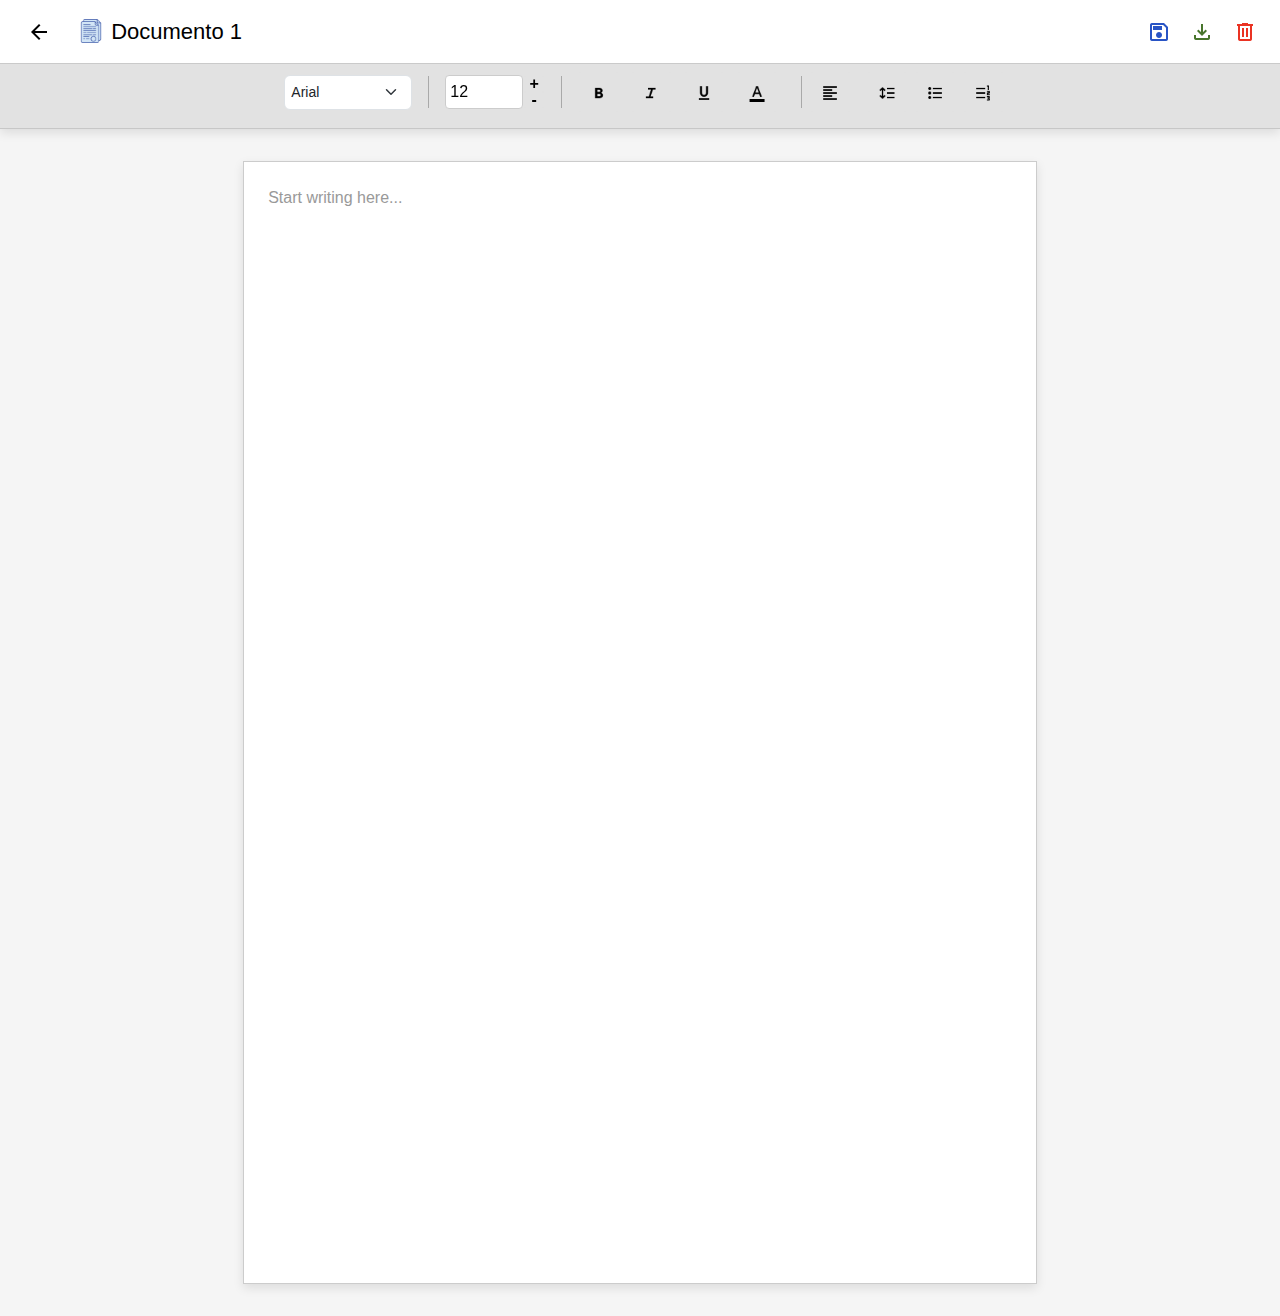
==== index.html @ 63e29267 "feat: lists & spacing" ====
<!DOCTYPE html>
<html lang="en">
<head>
    <meta charset="UTF-8">
    <meta name="viewport" content="width=device-width, initial-scale=1.0">
    <link href="https://cdn.jsdelivr.net/npm/bootstrap@5.3.3/dist/css/bootstrap.min.css" rel="stylesheet">
    <link href="https://cdn.quilljs.com/1.3.6/quill.snow.css" rel="stylesheet">
    <link rel="stylesheet" href="style.css">
    <title>Document Editor</title>
</head>
<body>
    <header class="d-flex align-items-center px-3 justify-content-between">
        <div class="d-flex align-items-center">
            <a href="./list.html">
                <button class="btn p-2" id="back">
                    <img src="./icons/arrow_back_24dp_000000_FILL0_wght400_GRAD0_opsz24.png" alt="Back" class="icon">
                </button>
            </a>
            <img src="./icons/8071151.png" alt="" class="icon">
            <input type="text" value="Documento 1" id="titulo-doc">
        </div>
        <div>
            <button id="save-button">
                <img src="./icons/save_24dp_2854C5_FILL0_wght400_GRAD0_opsz24.png" alt="" class="icon">
                <div class="confirmation-box" id="save-box">
                    Alterações salvas com sucesso.
                </div>
            </button>
            <button id="download-button">
                <img src="./icons/download_24dp_48752C_FILL0_wght400_GRAD0_opsz24.png" alt="" class="icon">
                <div class="confirmation-box" id="download-box" style="display: none;">
                    <div>Download arquivo HTML</div>
                    <div>Download arquivo txt</div>
                </div>
            </button>
            <button id="remove-button">
                <img src="./icons/delete_24dp_EA3323_FILL0_wght400_GRAD0_opsz24.png" alt="" class="icon">
                <div class="confirmation-box" id="remove-box" style="display: none;">
                    Remover arquivo?
                    <div>Sim</div>
                    <div>Não</div>
                </div>
            </button>
        </div>
    </header>
    <section class="pt-2 pb-3 d-flex justify-content-center" >
        <div class="toolbar d-flex align-items-center">
            <div class="font-select">
                <select id="font-family" class="form-select">
                    <option value="Arial" style="font-family: Arial;">Arial</option>
                    <option value="Verdana" style="font-family: Verdana;">Verdana</option>
                    <option value="Tahoma" style="font-family: Tahoma;">Tahoma</option>
                    <option value="'Times New Roman'" style="font-family: 'Times New Roman';">Times New Roman</option>
                    <option value="Georgia" style="font-family: Georgia;">Georgia</option>
                    <option value="Courier New" style="font-family: 'Courier New';">Courier New</option>
                    <option value="Comic Sans MS" style="font-family: 'Comic Sans MS';">Comic Sans MS</option>
                    <option value="Impact" style="font-family: Impact;">Impact</option>
                </select>
            </div>
            <hr>
            <div class="font-resize d-flex align-items-center">
                <div class="combobox-container" id="toolbar-container">
                    <input type="text" id="font-size" class="combobox-input" value="12">
                    <div class="increment-btns">
                        <button id="btn-plus">+</button>
                        <button id="btn-minus">-</button>
                    </div>
                    <div id="dropdown" class="dropdown-list ql-size">
                        <div data-value="8">8</div>
                        <div data-value="12">12</div>
                        <div data-value="14">14</div>
                        <div data-value="16">16</div>
                        <div data-value="18">18</div>
                        <div data-value="24">24</div>
                        <div data-value="36">36</div>
                        <div data-value="48">48</div>
                        <div data-value="72">72</div>
                        <div data-value="96">96</div>
                    </div>
                </div>
            </div>
            <hr>
            <div class="text-style">
                <button class="btn btn-light me-2" id="bold-button">
                    <img src="./icons//format_bold_24dp_000000_FILL0_wght400_GRAD0_opsz24.png" alt="" class="smaller-icon">
                </button>
                <button class="btn btn-light me-2" id="italic-button">
                    <img src="./icons/format_italic_24dp_000000_FILL0_wght400_GRAD0_opsz24.png" alt="" class="smaller-icon">
                </button>
                <button class="btn btn-light me-2" id="underline-button">
                    <img src="./icons//format_underlined_24dp_000000_FILL0_wght400_GRAD0_opsz24.png" alt="" class="smaller-icon">
                </button>
                <button class="btn btn-light me-2" id="color-button">
                    <img src="./icons/format_color_text_24dp_000000_FILL0_wght400_GRAD0_opsz24.png" alt="" class="smaller-icon">
                    <input type="color" id="color-picker">
                </button>
            </div>    
            <hr>    
            <div class="custom-select">
                <div class="selected">
                  <img src="./icons/format_align_left_24dp_000000_FILL0_wght400_GRAD0_opsz24.png" alt="Align Left" class="smaller-icon">
                </div>
                <div class="options">
                  <div class="option" data-value="left">
                    <img src="./icons/format_align_left_24dp_000000_FILL0_wght400_GRAD0_opsz24.png" alt="Align Left" class="smaller-icon">
                  </div>
                  <div class="option" data-value="center">
                    <img src="./icons/format_align_center_24dp_000000_FILL0_wght400_GRAD0_opsz24.png" alt="" class="smaller-icon">
                  </div>
                  <div class="option" data-value="right">
                    <img src="./icons/format_align_right_24dp_000000_FILL0_wght400_GRAD0_opsz24.png" alt="" class="smaller-icon">
                  </div>
                  <div class="option" data-value="justify">
                    <img src="./icons/format_align_justify_24dp_000000_FILL0_wght400_GRAD0_opsz24.png" alt="" class="smaller-icon">
                  </div>
                </div>
              </div>
              <div class="select-space">
                <div class="selected-space">
                    <img src="./icons/format_line_spacing_24dp_000000_FILL0_wght400_GRAD0_opsz24.png" alt="Line Spacing" class="smaller-icon">
                </div>
                <div class="options-space">
                    <div class="option-space" data-value="1.0">
                      Simples
                    </div>
                    <div class="option-space" data-value="1.15">
                      1,15
                    </div>
                    <div class="option-space" data-value="1.5">
                      1,5
                    </div>
                    <div class="option-space" data-value="2.0">
                      Duplo
                    </div>
                  </div>
              </div>
              <button class="btn btn-light me-2" id="bullet-button">
                <img src="./icons/format_list_bulleted_24dp_000000_FILL0_wght400_GRAD0_opsz24.png" alt="" class="smaller-icon">
            </button>        
            <button class="btn btn-light me-2" id="ordered-button">
                <img src="./icons/format_list_numbered_rtl_24dp_000000_FILL0_wght400_GRAD0_opsz24.png" alt="" class="smaller-icon">
            </button>        
        </div>
    </section>
    <main class="d-flex justify-content-center align-items-center">
        <div id="editor" class="editable" contenteditable="true" placeholder="Start writing here..."></div>
    </main>
    <script src="https://cdn.jsdelivr.net/npm/bootstrap@5.3.3/dist/js/bootstrap.bundle.min.js"></script>
    <script src="https://cdn.quilljs.com/1.3.6/quill.js"></script>  
    
    <script src="./main.js"></script>
</body>
</html>
---- style.css ----
body {
    position: relative;
    padding: 0;
    margin: 0;
    font-family: Arial, sans-serif;
    background-color: #e5e5e5;
}

header>div>img{
    margin-right: 0.4rem;
}

#save-box {
    right: 6rem;
    padding: 1rem 1.2rem;
    opacity: 0;
    visibility: hidden; /* Elemento inicialmente invisível */
    transition: opacity 0.5s ease, visibility 0s 0.5s;
  }

#remove-box{
    right: 1rem;
    padding: 1rem 1.2rem;
}
  

#download-box{
    right: 3rem;
}

.show{
    opacity: 1 !important;
    visibility: visible !important; /* Elemento visível quando a classe "show" está presente */
    transition: opacity 0.5s ease !important; /* Transição suave da opacidade */
  }
  
  .hide {
    opacity: 0 !important;
    visibility: hidden !important;
    transition: opacity 0.5s ease, visibility 0s 0.5s !important; /* A visibilidade será alterada depois de 0.5s (quando a opacidade terminar de transitar) */
  }

.confirmation-box{
    background-color: white;
    border: 1px solid #00000049;
    color: #00000098;
    position: absolute;
    font-family: Verdana, Geneva, Tahoma, sans-serif;
    padding: 0.3rem 0.5rem;
    border-radius: 7px;
    font-weight:bolder;
}

.confirmation-box>*{
    padding: 0.8rem 1.3rem;
}

.confirmation-box>*:hover{
    background-color: #f5f5f5;
}

hr{
    width: 1px;
    height: 80%; 
    background-color: #000; 
    border: none; 
}

.combobox-container {
    display: inline-flex;
    position: relative;
    width: 100px;
    align-items: center;
    margin: 0 1rem;
}

#color-button{
    position: relative;
}

#color-picker{
    display: none;
    position: absolute;
    top: 100%; /* Coloca o seletor logo abaixo do botão */
    left: 0;
    z-index: 10; /* Garante que o seletor apareça sobre outros elementos */
}

/* Estilo do input */
.combobox-input {
    width: 100%;
    padding: 4px;
    border: 1px solid #ccc;
    border-radius: 4px;
    -moz-appearance: textfield; /* Remove os botões de incremento para Firefox */
}

.font-select{
    margin: 0 1rem;
    width: 8rem;
}

.form-select {
    padding: 6px;
    font-size: 14px;
}

/* Remove os botões de incremento para outros navegadores */
input::-webkit-outer-spin-button,
input::-webkit-inner-spin-button {
    -webkit-appearance: none;
    margin: 0;
}

/* Estilo da lista suspensa */
.dropdown-list {
    position: absolute;
    top: 100%;
    left: 0;
    width: 100%;
    max-height: 150px;
    overflow-y: auto;
    background-color: white;
    border: 1px solid #ccc;
    border-top: none;
    display: none; /* Começa oculta */
    z-index: 10;
}

/* Cada item na lista */
.dropdown-list div {
    padding: 8px;
    cursor: pointer;
}

/* Estilo do item quando o mouse passa sobre ele */
.dropdown-list div:hover {
    background-color: #f0f0f0;
}

/* Botões para incremento e decremento */
.increment-btns {
    display: flex;
    flex-direction: column;
}

.increment-btns button {
    padding: 0;
    width: 20px;
    height: 10px;
    border: 1px solid #ccc;
    background-color: #f0f0f0;
    cursor: pointer;
    display: flex;
    align-items: center;
    justify-content: center;
    border-radius: 2px;
}

.increment-btns button:hover {
    background-color: #e0e0e0;
}

.controls {
    display: flex;
    gap: 10px;
    align-items: center;
    margin-top: 10px;
  }

.controls input{
    font-size: 14px;
  padding: 5px;
  border-radius: 4px;
  border: 1px solid #ccc;
  width: 60px;
  box-sizing: border-box;
}

header {
    height: 4rem;
    background-color: #ffffff;
    display: flex;
    align-items: center;
    justify-content: space-between;
    position: sticky;
    top: 0;
    z-index: 1000;
    border-bottom: #cacaca 1px solid;
}

section {
    position: sticky;
    top: 4rem;
    background-color: rgb(226, 226, 226);
    border-bottom: 1px solid #0000001e;
    box-shadow: 0px 4px 10px rgba(0, 0, 0, 0.1);
    z-index: 999;
}

header a{
    border-radius: 4px;
    cursor: pointer;
    transition: background-color 0.3s ease;
}

header button{
    background-color: #ffffff;
    border: none;
    padding: 0.3rem 0.3rem;
    border-radius: 4px;
    cursor: pointer;
    transition: background-color 0.3s ease;
    margin: 0 0.15rem;
}
header button:hover, header a:hover{
    background-color: #ebebeb;
}

.icon {
    width: 24px;
    height: 24px;
}

.smaller-icon{
    width: 18px;
    height: 18px;
}

main {
    display: flex;
    justify-content: center;
    align-items: center;
    padding: 2rem;
    background-color: #f5f5f5;
    min-height: 100vh;
}

.editable {
    background-color: white;
    width: 210mm;
    height: 297mm;
    border: 1px solid #ccc;
    padding: 1.5rem;
    box-shadow: 0px 4px 10px rgba(0, 0, 0, 0.1);
    line-height: 1.5;
    font-size: 12pt;
    outline: none;
    box-sizing: border-box;
    overflow-y: auto;
    white-space: pre-wrap;
}

.editable:empty:before {
    content: attr(placeholder);
    color: #999;
    pointer-events: none;
    display: block;
}

header>div>img{
    margin-left: 1rem;
}

.toolbar {
    display: flex;
}

.text-style{
    margin: 0 1rem;
}

.toolbar button, .selected, .selected-space {
    background-color: rgb(226, 226, 226);
    border: none;
    font-weight: bold;
    cursor: pointer;
    padding: 0.5rem 0.7rem;
    border-radius: 4px;
    transition: background-color 0.2s;
}

.toolbar button:hover, .selected:hover, .selected-space:hover {
    background-color: #cac8c8;
}

.custom-select, .select-space {
    position: relative;
    display: inline-block;
    cursor: pointer;
    margin: 0 0.5rem;
  }

  .options, .options-space {
    display: none;
    position: absolute;
    background-color: white;
    border: 1px solid #ccc;
    z-index: 1;
  }

  .option, .option-space {
    padding: 10px;
  }

  .option:hover, .option-space:hover {
    background-color: #f0f0f0;
  }

  .custom-select.active .options, .select-space.active .options-space {
    display: block;
  }
  #titulo-doc{
    border: none;
    border-radius: 10px;
    font-size: 22px;
    width: 15rem;
    font-family:Verdana, Geneva, Tahoma, sans-serif
  }

  #titulo-doc:focus{
    outline: rgb(126, 158, 226) 2px solid;
  }

.pressed{
background-color: #a5a5a5 !important;
}

.header-pressed{
    background-color: #d8d8d8 !important;
};


  #download-button, #remove-button{
    position: relative;
  }
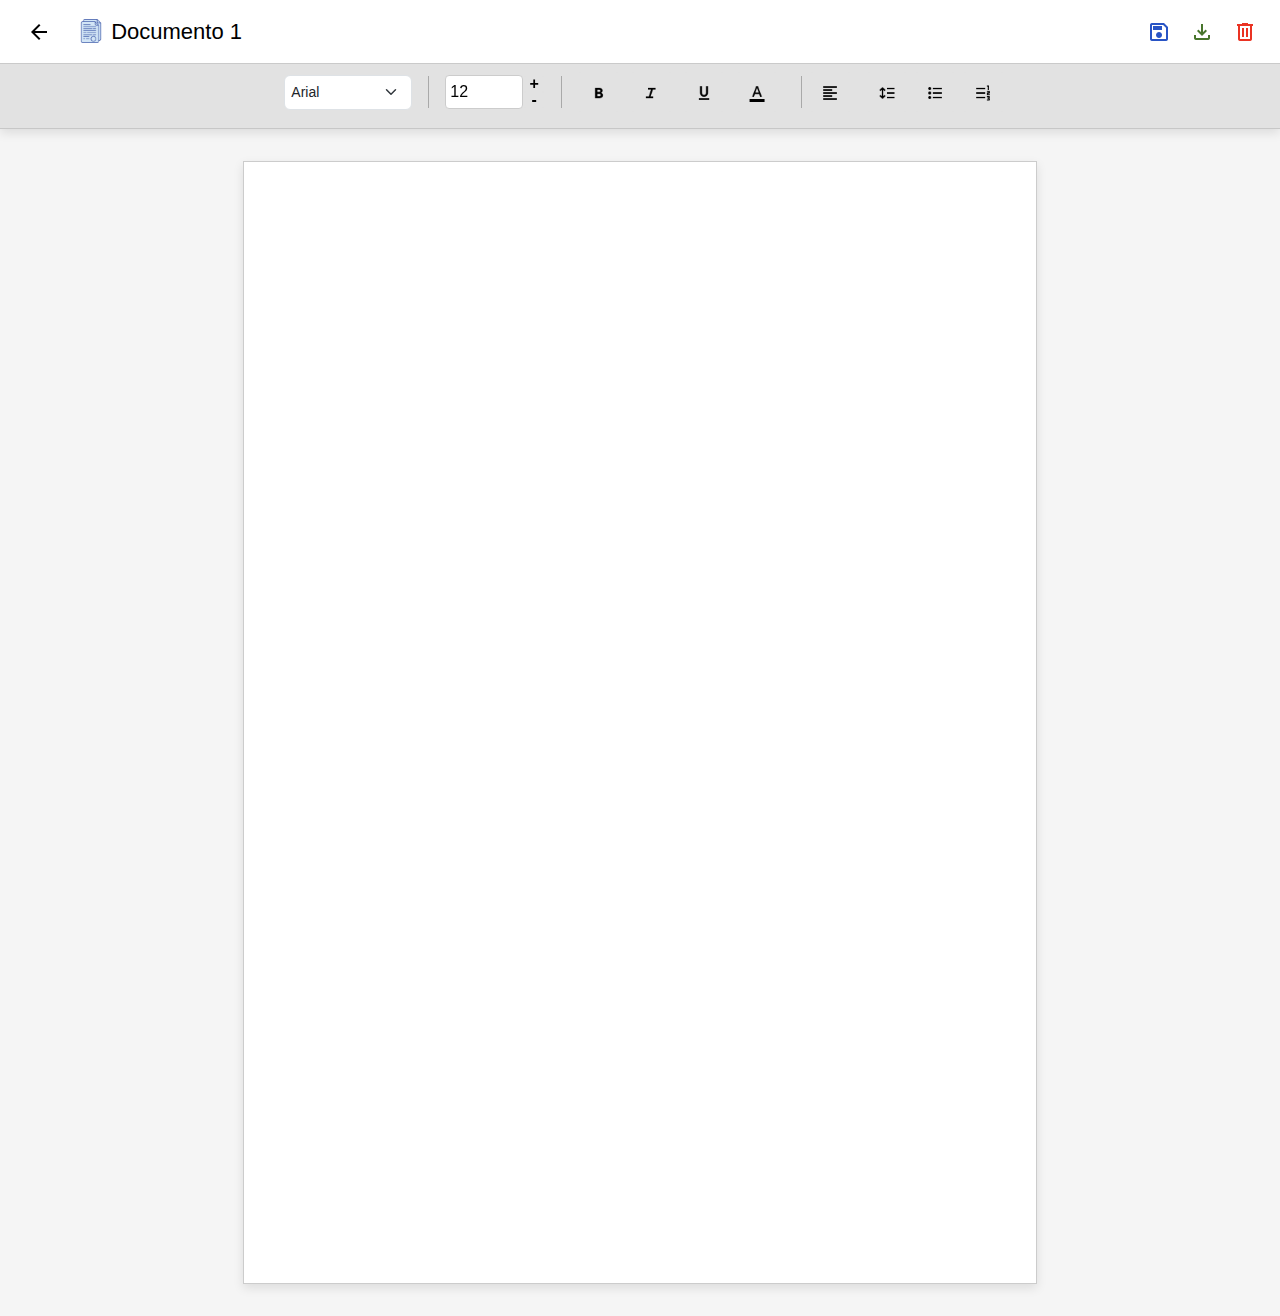
==== commit 3b7dc24c: "feat: ajustando titulo" ====
--- a/index.html
+++ b/index.html
@@ -5,6 +5,8 @@
     <meta name="viewport" content="width=device-width, initial-scale=1.0">
     <link href="https://cdn.jsdelivr.net/npm/bootstrap@5.3.3/dist/css/bootstrap.min.css" rel="stylesheet">
     <link href="https://cdn.quilljs.com/1.3.6/quill.snow.css" rel="stylesheet">
+    <link href="https://fonts.googleapis.com/css2?family=Roboto:wght@400;500&family=Open+Sans:wght@400;500&family=Lato:wght@400;500&family=Montserrat:wght@400;500&family=Raleway:wght@400;500&family=Poppins:wght@400;500&family=Merriweather:wght@400;500&family=Fira+Sans:wght@400;500&family=Inconsolata:wght@400;500&family=Playfair+Display:wght@400;500&family=Dancing+Script:wght@400;500&display=swap" rel="stylesheet">
+
     <link rel="stylesheet" href="style.css">
     <title>Document Editor</title>
 </head>
@@ -50,12 +52,29 @@
                     <option value="Arial" style="font-family: Arial;">Arial</option>
                     <option value="Verdana" style="font-family: Verdana;">Verdana</option>
                     <option value="Tahoma" style="font-family: Tahoma;">Tahoma</option>
-                    <option value="'Times New Roman'" style="font-family: 'Times New Roman';">Times New Roman</option>
+                    <option value="Times New Roman" style="font-family: 'Times New Roman';">Times New Roman</option>
                     <option value="Georgia" style="font-family: Georgia;">Georgia</option>
                     <option value="Courier New" style="font-family: 'Courier New';">Courier New</option>
                     <option value="Comic Sans MS" style="font-family: 'Comic Sans MS';">Comic Sans MS</option>
                     <option value="Impact" style="font-family: Impact;">Impact</option>
+                    <option value="Roboto" style="font-family: 'Roboto';">Roboto</option>
+                    <option value="Open Sans" style="font-family: 'Open Sans';">Open Sans</option>
+                    <option value="Lato" style="font-family: 'Lato';">Lato</option>
+                    <option value="Montserrat" style="font-family: 'Montserrat';">Montserrat</option>
+                    <option value="Raleway" style="font-family: 'Raleway';">Raleway</option>
+                    <option value="Poppins" style="font-family: 'Poppins';">Poppins</option>
+                    <option value="Garamond" style="font-family: Garamond;">Garamond</option>
+                    <option value="Palatino" style="font-family: Palatino;">Palatino</option>
+                    <option value="Trebuchet MS" style="font-family: 'Trebuchet MS';">Trebuchet MS</option>
+                    <option value="Helvetica" style="font-family: Helvetica;">Helvetica</option>
+                    <option value="Ubuntu" style="font-family: 'Ubuntu';">Ubuntu</option>
+                    <option value="Merriweather" style="font-family: 'Merriweather';">Merriweather</option>
+                    <option value="Fira Sans" style="font-family: 'Fira Sans';">Fira Sans</option>
+                    <option value="Inconsolata" style="font-family: 'Inconsolata';">Inconsolata</option>
+                    <option value="Playfair Display" style="font-family: 'Playfair Display';">Playfair Display</option>
+                    <option value="Dancing Script" style="font-family: 'Dancing Script';">Dancing Script</option>
                 </select>
+    
             </div>
             <hr>
             <div class="font-resize d-flex align-items-center">
@@ -143,7 +162,9 @@
         </div>
     </section>
     <main class="d-flex justify-content-center align-items-center">
-        <div id="editor" class="editable" contenteditable="true" placeholder="Start writing here..."></div>
+        <div class="editor-wrapper">
+            <div id="editor" class="editable" contenteditable="true" placeholder="Start writing here..."></div>
+        </div>    
     </main>
     <script src="https://cdn.jsdelivr.net/npm/bootstrap@5.3.3/dist/js/bootstrap.bundle.min.js"></script>
     <script src="https://cdn.quilljs.com/1.3.6/quill.js"></script>  
--- a/style.css
+++ b/style.css
@@ -234,6 +234,15 @@
     padding: 2rem;
     background-color: #f5f5f5;
     min-height: 100vh;
+    flex-shrink: 0; /* Evita que os filhos diminuam */
+}
+
+.editor-wrapper {
+    display: flex;
+    justify-content: center;
+    align-items: center;
+    width: 210mm;
+    height: 297mm;
 }
 
 .editable {
@@ -249,6 +258,85 @@
     box-sizing: border-box;
     overflow-y: auto;
     white-space: pre-wrap;
+    overflow-wrap: break-word;
+}
+
+#editor[contenteditable="true"]:empty:before {
+    content: attr(data-placeholder); /* Placeholder quando vazio */
+    color: gray;
+  }
+
+.ql-font-arial {
+    font-family: Arial, sans-serif;
+}
+.ql-font-verdana {
+    font-family: Verdana, sans-serif;
+}
+.ql-font-tahoma {
+    font-family: Tahoma, sans-serif;
+}
+.ql-font-times-new-roman {
+    font-family: 'Times New Roman', serif;
+}
+.ql-font-georgia {
+    font-family: Georgia, serif;
+}
+.ql-font-courier-new {
+    font-family: 'Courier New', monospace;
+}
+.ql-font-comic-sans-ms {
+    font-family: 'Comic Sans MS', cursive;
+}
+.ql-font-impact {
+    font-family: Impact, sans-serif;
+}
+.ql-font-roboto {
+    font-family: 'Roboto', sans-serif;
+}
+.ql-font-open-sans {
+    font-family: 'Open Sans', sans-serif;
+}
+.ql-font-lato {
+    font-family: 'Lato', sans-serif;
+}
+.ql-font-montserrat {
+    font-family: 'Montserrat', sans-serif;
+}
+.ql-font-raleway {
+    font-family: 'Raleway', sans-serif;
+}
+.ql-font-poppins {
+    font-family: 'Poppins', sans-serif;
+}
+.ql-font-garamond {
+    font-family: Garamond, serif;
+}
+.ql-font-palatino {
+    font-family: Palatino, serif;
+}
+.ql-font-trebuchet-ms {
+    font-family: 'Trebuchet MS', sans-serif;
+}
+.ql-font-helvetica {
+    font-family: Helvetica, sans-serif;
+}
+.ql-font-ubuntu {
+    font-family: 'Ubuntu', sans-serif;
+}
+.ql-font-merriweather {
+    font-family: 'Merriweather', serif;
+}
+.ql-font-fira-sans {
+    font-family: 'Fira Sans', sans-serif;
+}
+.ql-font-inconsolata {
+    font-family: 'Inconsolata', monospace;
+}
+.ql-font-playfair-display {
+    font-family: 'Playfair Display', serif;
+}
+.ql-font-dancing-script {
+    font-family: 'Dancing Script', cursive;
 }
 
 .editable:empty:before {
